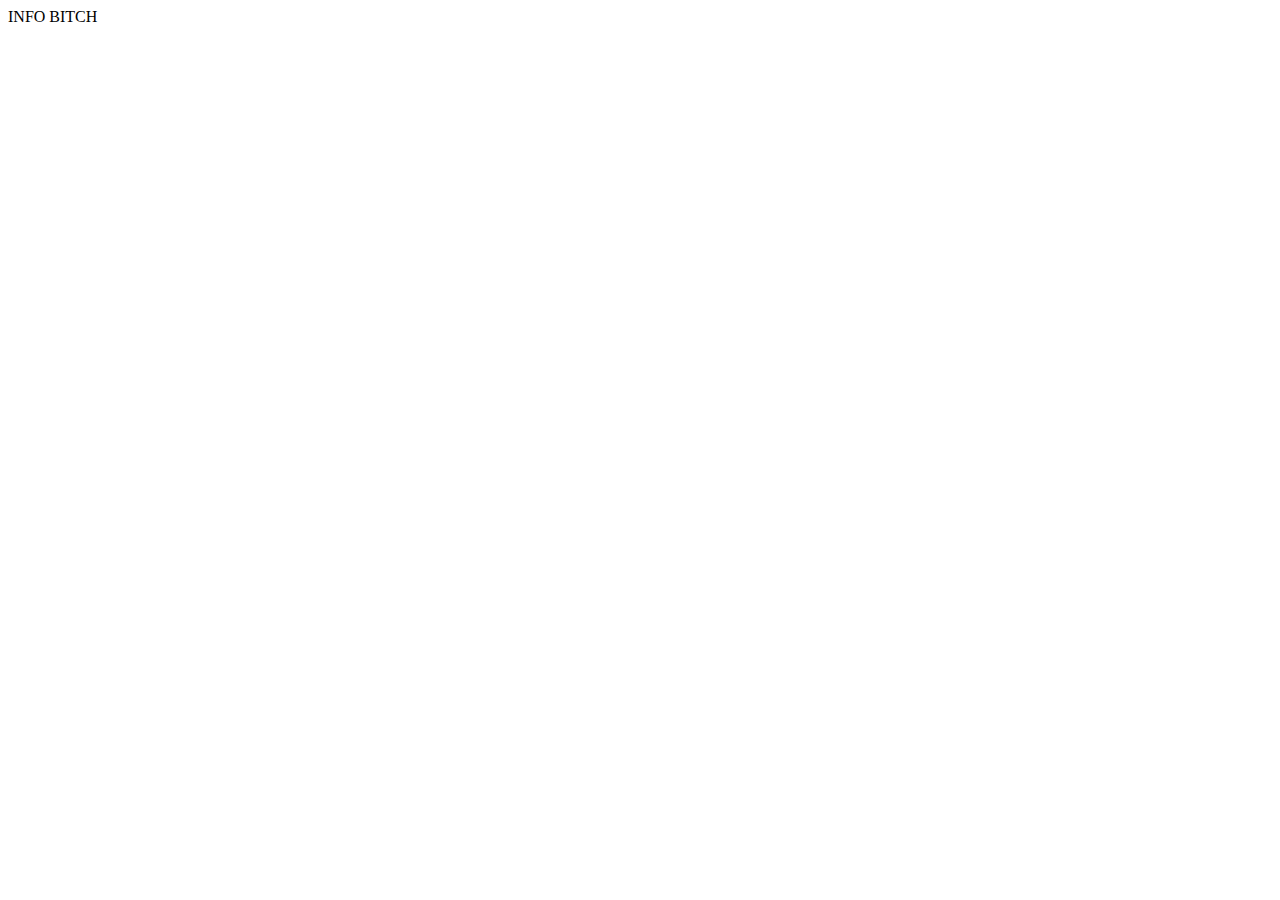
==== information.html @ 59d7886b "mainfiles" ====
<html lang="en">
<head>
    <meta charset="UTF-8">
    <meta http-equiv="X-UA-Compatible" content="IE=edge">
    <meta name="viewport" content="width=device-width, initial-scale=1.0">
    <title>INFO</title>
</head>
<body>
    INFO BITCH
</body>
</html>
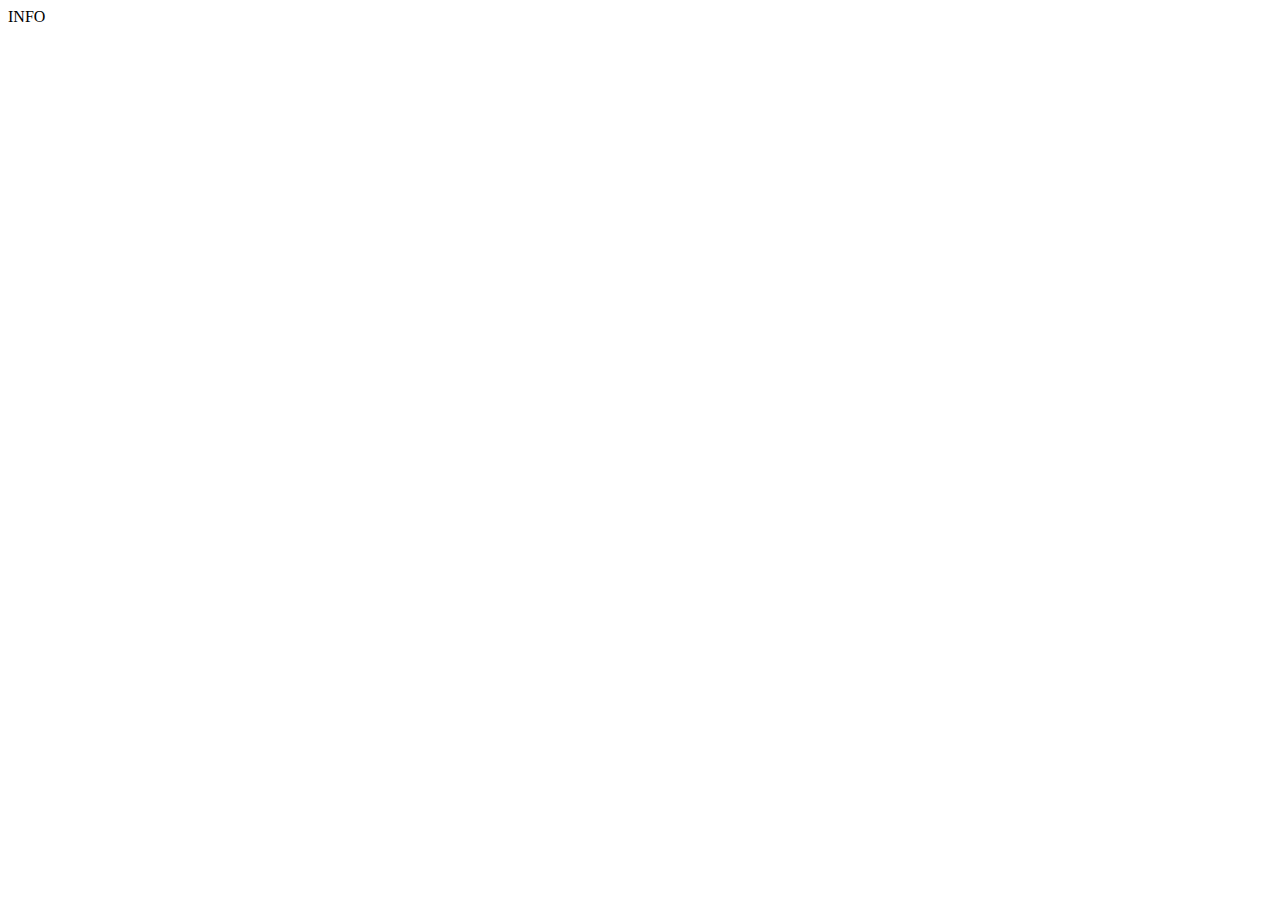
==== commit ed8f1c16: "issekai" ====
--- a/information.html
+++ b/information.html
@@ -6,6 +6,6 @@
     <title>INFO</title>
 </head>
 <body>
-    INFO BITCH
+    INFO
 </body>
 </html>